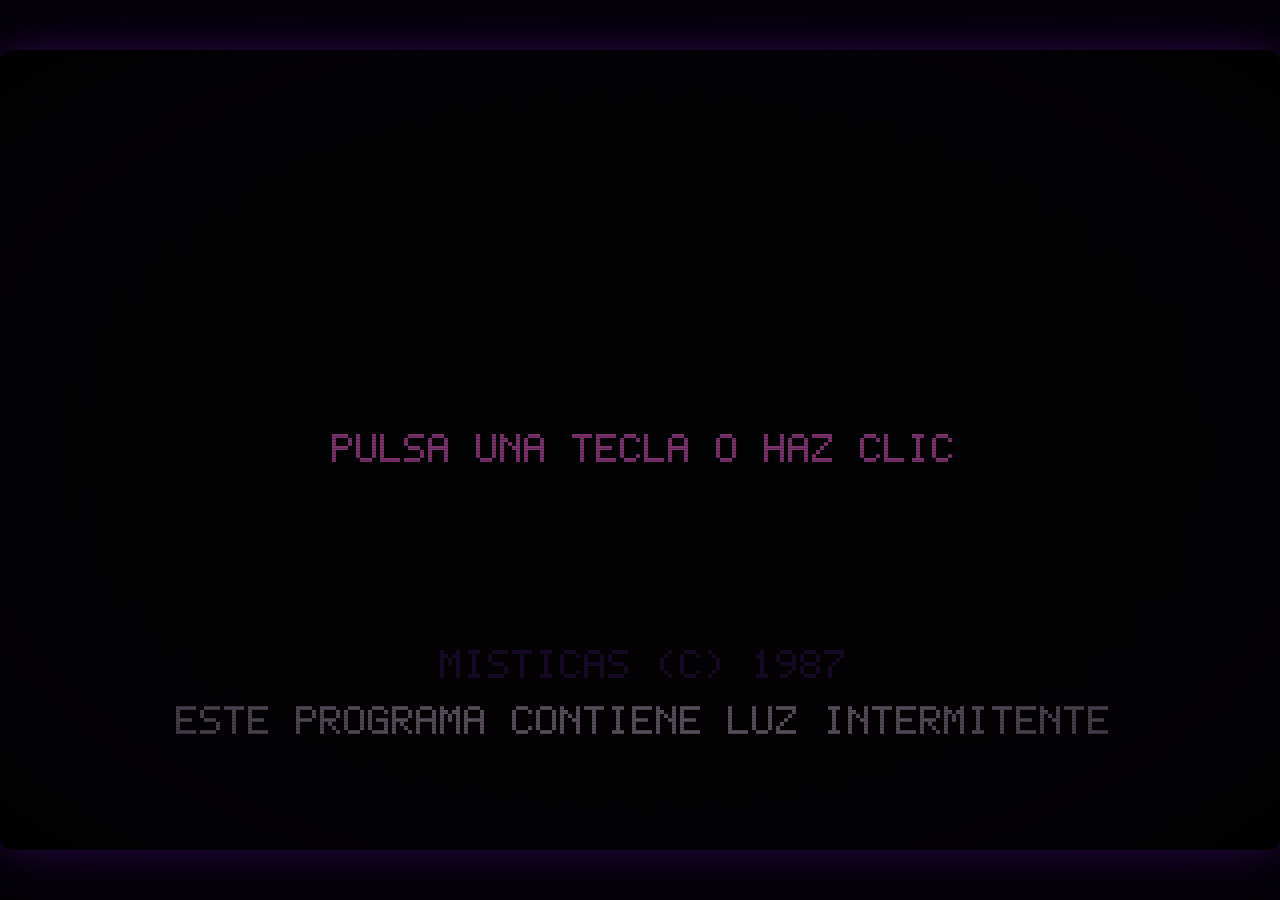
==== index.html @ 707b3e9a "MISTICAS (1987) - Fase 1: EL INICIO Fan game retro jugable (8-bit, isometrico, terror psicologico) b" ====
<!DOCTYPE html>
<!--
  ============================================================
   M I S T I C A S   —  (C) 1987 — "El juego maldito"
   Fase 1: EL INICIO
   Ficción sonora original: "Místicas" de Manuel Bartual
   y Carmen Pacheco. Fan game no oficial y sin ánimo de lucro.
   100% autocontenido: sin dependencias, sin build, sin CDN.
   Listo para GitHub Pages.
  ============================================================
-->
<html lang="es">
<head>
  <meta charset="UTF-8">
  <meta name="viewport" content="width=device-width, initial-scale=1.0, maximum-scale=1.0, user-scalable=no">
  <meta name="theme-color" content="#000000">
  <title>MÍSTICAS (1987) — El juego maldito</title>
  <meta name="description" content="Versión jugable retro de Místicas, la ficción sonora de Manuel Bartual y Carmen Pacheco. Un título de culto de 1987 que nunca debió existir.">
  <link rel="stylesheet" href="css/style.css">
</head>
<body>
  <div id="crt" role="img" aria-label="MÍSTICAS, juego de terror retro de 1987">
    <canvas id="game" width="320" height="200"></canvas>
    <div id="roll"></div>
    <div id="scan"></div>
    <div id="grille"></div>
    <div id="vig"></div>
    <div id="flick"></div>
  </div>

  <!-- Controles táctiles (solo se muestran en pantallas táctiles) -->
  <div id="touch" aria-hidden="true">
    <div class="tbtn" data-k="up"    id="t-up"    style="left:46px;  bottom:96px;">▲</div>
    <div class="tbtn" data-k="left"  id="t-left"  style="left:4px;   bottom:54px;">◀</div>
    <div class="tbtn" data-k="right" id="t-right" style="left:88px;  bottom:54px;">▶</div>
    <div class="tbtn" data-k="down"  id="t-down"  style="left:46px;  bottom:12px;">▼</div>
    <div class="tbtn" data-k="fire"  id="t-fire"  style="right:14px; bottom:38px; width:56px; height:56px;">●</div>
  </div>

  <!-- Orden de carga: núcleo primero, escenas al final -->
  <script src="js/config.js"></script>
  <script src="js/font.js"></script>
  <script src="js/input.js"></script>
  <script src="js/audio.js"></script>
  <script src="js/sprites.js"></script>
  <script src="js/iso.js"></script>
  <script src="js/fx.js"></script>
  <script src="js/ui.js"></script>
  <script src="js/entities.js"></script>
  <script src="js/world.js"></script>
  <script src="js/scenes/boot.js"></script>
  <script src="js/scenes/title.js"></script>
  <script src="js/scenes/tree.js"></script>
  <script src="js/scenes/cemetery.js"></script>
  <script src="js/scenes/conventext.js"></script>
  <script src="js/scenes/convent.js"></script>
  <script src="js/main.js"></script>
</body>
</html>
---- css/style.css ----
/* ============================================================
   MÍSTICAS — (C) 1987 — Hoja de estilos del "monitor CRT"
   Simulación de tubo: scanlines, rejilla, viñeta, parpadeo,
   barra de refresco y bisel fosforescente morado.
   ============================================================ */
* { margin: 0; padding: 0; box-sizing: border-box; }

html, body {
  height: 100%;
  background: #000;
  overflow: hidden;
  -webkit-user-select: none;
  user-select: none;
  touch-action: none;
}

body {
  display: flex;
  align-items: center;
  justify-content: center;
  background: #030005;
}

/* ---- Tubo CRT ---- */
#crt {
  position: relative;
  background: #000;
  overflow: hidden;
  border-radius: 14px;
  box-shadow:
    0 0 34px rgba(93, 31, 158, .30),
    0 0 90px rgba(40, 8, 74, .55),
    0 0 160px rgba(0, 0, 0, .95),
    inset 0 0 48px rgba(21, 10, 32, .85);
}

canvas#game {
  display: block;
  background: #000;
  image-rendering: pixelated;
  image-rendering: crisp-edges;
}

/* ---- Capas del monitor ---- */
#scan {
  position: absolute; inset: 0; z-index: 3; pointer-events: none;
  background: repeating-linear-gradient(
    to bottom,
    rgba(0, 0, 0, 0) 0px,
    rgba(0, 0, 0, 0) 2px,
    rgba(0, 0, 0, .24) 2px,
    rgba(0, 0, 0, .24) 3px
  );
}

#grille {
  position: absolute; inset: 0; z-index: 4; pointer-events: none; opacity: .55;
  background: repeating-linear-gradient(
    to right,
    rgba(255, 46, 94, .035) 0px,
    rgba(244, 98, 210, .02) 1px,
    rgba(142, 74, 216, .035) 2px,
    rgba(142, 74, 216, .035) 3px
  );
}

#vig {
  position: absolute; inset: 0; z-index: 5; pointer-events: none;
  background: radial-gradient(ellipse at center,
    rgba(0, 0, 0, 0) 52%,
    rgba(5, 0, 10, .34) 78%,
    rgba(0, 0, 0, .62) 100%);
}

/* Barra de refresco vertical que desciende lentamente */
#roll {
  position: absolute; left: 0; right: 0; height: 16%; z-index: 4;
  pointer-events: none;
  background: linear-gradient(to bottom,
    rgba(185, 140, 255, 0) 0%,
    rgba(185, 140, 255, .05) 50%,
    rgba(185, 140, 255, 0) 100%);
  animation: roll 9.5s linear infinite;
}
@keyframes roll { from { top: -22%; } to { top: 112%; } }

/* Parpadeo sutil del fósforo */
#flick {
  position: absolute; inset: 0; z-index: 6; pointer-events: none;
  background: #fff; opacity: 0;
  animation: flick 7.3s infinite steps(1);
}
@keyframes flick {
  0%, 100% { opacity: 0; }
  6%  { opacity: .015; } 7%  { opacity: 0; }
  23% { opacity: .028; } 24% { opacity: 0; }
  41% { opacity: .012; } 42% { opacity: 0; }
  63% { opacity: .03;  } 64% { opacity: 0; }
  81% { opacity: .018; } 82% { opacity: 0; }
  93% { opacity: .024; } 94% { opacity: 0; }
}

/* ---- Controles táctiles ---- */
#touch {
  position: fixed; inset: 0; z-index: 10;
  display: none; pointer-events: none;
}
body.touch #touch { display: block; }

.tbtn {
  position: absolute; width: 42px; height: 42px;
  display: flex; align-items: center; justify-content: center;
  border: 1px solid #5d1f9e;
  border-radius: 8px;
  background: rgba(40, 10, 70, .45);
  color: #c42fa6;
  font-family: monospace;
  font-size: 15px;
  pointer-events: auto;
  touch-action: none;
  text-shadow: 0 0 6px rgba(244, 98, 210, .8);
}
.tbtn:active {
  background: rgba(93, 31, 158, .55);
  color: #f462d2;
}

/* Aviso para pantallas muy estrechas: conserva proporción 16:10 */
@media (max-width: 359px), (max-height: 229px) {
  #crt { border-radius: 6px; }
}
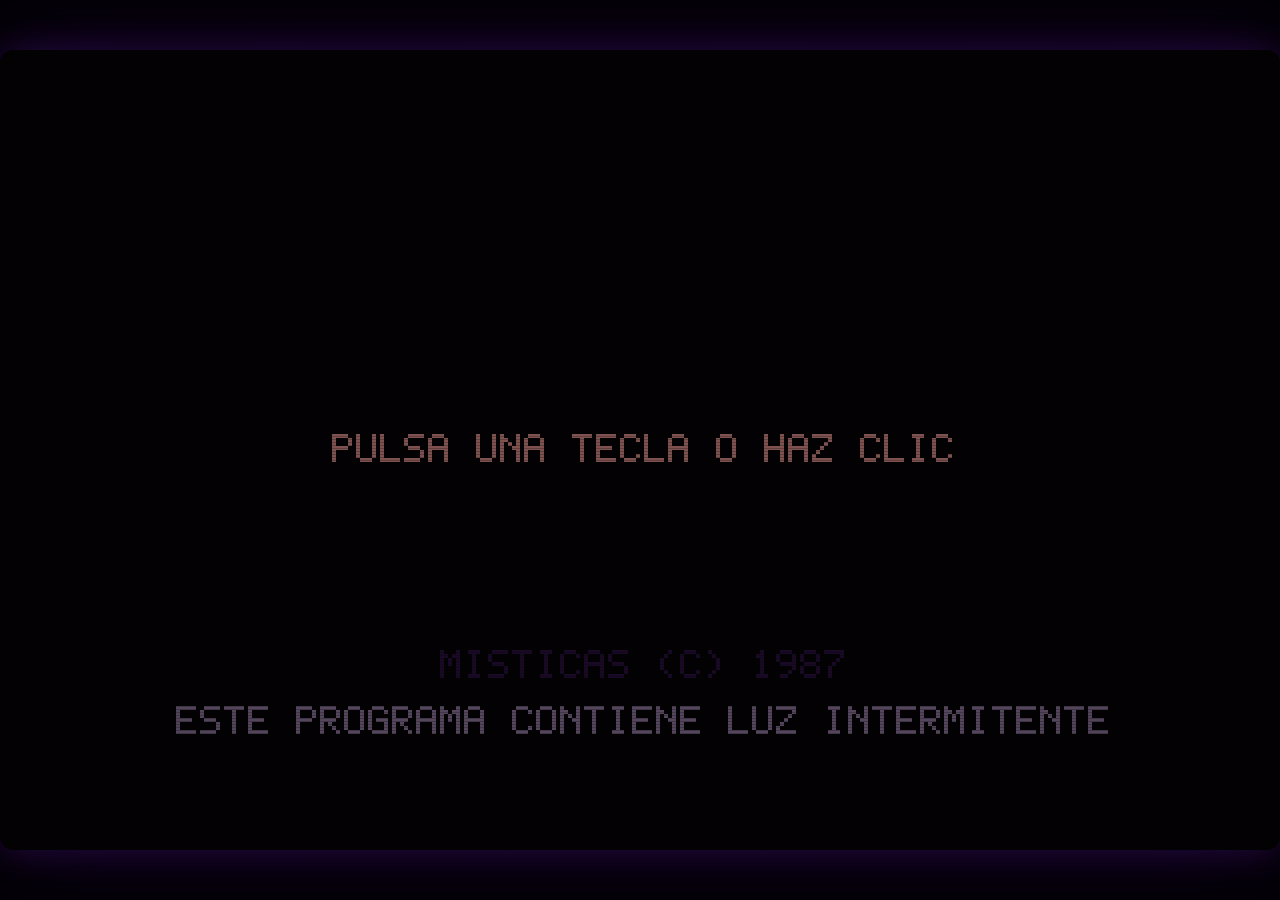
==== commit 531909d9: "Fidelidad visual al canon (capturas reales de la audioserie) + controles moviles completos Paleta y " ====
--- a/index.html
+++ b/index.html
@@ -28,13 +28,17 @@
     <div id="flick"></div>
   </div>
 
-  <!-- Controles táctiles (solo se muestran en pantallas táctiles) -->
-  <div id="touch" aria-hidden="true">
-    <div class="tbtn" data-k="up"    id="t-up"    style="left:46px;  bottom:96px;">▲</div>
-    <div class="tbtn" data-k="left"  id="t-left"  style="left:4px;   bottom:54px;">◀</div>
-    <div class="tbtn" data-k="right" id="t-right" style="left:88px;  bottom:54px;">▶</div>
-    <div class="tbtn" data-k="down"  id="t-down"  style="left:46px;  bottom:12px;">▼</div>
-    <div class="tbtn" data-k="fire"  id="t-fire"  style="right:14px; bottom:38px; width:56px; height:56px;">●</div>
+  <!-- Controles táctiles (visibles en pantallas táctiles y tras el primer toque) -->
+  <div id="touch">
+    <!-- Botones de sistema: pausa y audio, siempre accesibles -->
+    <div class="tbtn tsys" data-k="pause" id="t-pause" role="button" aria-label="Pausa" style="right:14px; top:10px;">II</div>
+    <div class="tbtn tsys" data-k="mute"  id="t-audio" role="button" aria-label="Silenciar audio" style="right:66px; top:10px;">&#9834;</div>
+    <!-- Cruceta de movimiento y acción -->
+    <div class="tbtn" data-k="up"    id="t-up"    aria-label="Arriba"    style="left:46px;  bottom:96px;">&#9650;</div>
+    <div class="tbtn" data-k="left"  id="t-left"  aria-label="Izquierda" style="left:4px;   bottom:54px;">&#9664;</div>
+    <div class="tbtn" data-k="right" id="t-right" aria-label="Derecha"   style="left:88px;  bottom:54px;">&#9654;</div>
+    <div class="tbtn" data-k="down"  id="t-down"  aria-label="Abajo"     style="left:46px;  bottom:12px;">&#9660;</div>
+    <div class="tbtn" data-k="fire"  id="t-fire"  aria-label="Acción"    style="right:14px; bottom:38px; width:56px; height:56px;">&#9679;</div>
   </div>
 
   <!-- Orden de carga: núcleo primero, escenas al final -->
--- a/css/style.css
+++ b/css/style.css
@@ -67,9 +67,9 @@
 #vig {
   position: absolute; inset: 0; z-index: 5; pointer-events: none;
   background: radial-gradient(ellipse at center,
-    rgba(0, 0, 0, 0) 52%,
-    rgba(5, 0, 10, .34) 78%,
-    rgba(0, 0, 0, .62) 100%);
+    rgba(0, 0, 0, 0) 62%,
+    rgba(5, 0, 10, .10) 84%,
+    rgba(0, 0, 0, .26) 100%);
 }
 
 /* Barra de refresco vertical que desciende lentamente */
@@ -100,29 +100,50 @@
   93% { opacity: .024; } 94% { opacity: 0; }
 }
 
-/* ---- Controles táctiles ---- */
+/* ---- Controles táctiles ----
+   Se muestran: en dispositivos táctiles (pointer: coarse),
+   tras el primer toque, o cuando el juego está en pausa. */
 #touch {
   position: fixed; inset: 0; z-index: 10;
   display: none; pointer-events: none;
 }
 body.touch #touch { display: block; }
+@media (pointer: coarse) {
+  #touch { display: block; }
+}
 
 .tbtn {
   position: absolute; width: 42px; height: 42px;
   display: flex; align-items: center; justify-content: center;
-  border: 1px solid #5d1f9e;
+  border: 1px solid #7a1fd0;
   border-radius: 8px;
-  background: rgba(40, 10, 70, .45);
-  color: #c42fa6;
+  background: rgba(46, 18, 72, .55);
+  color: #ffa8a0;
   font-family: monospace;
   font-size: 15px;
   pointer-events: auto;
   touch-action: none;
-  text-shadow: 0 0 6px rgba(244, 98, 210, .8);
+  -webkit-tap-highlight-color: transparent;
+  text-shadow: 0 0 6px rgba(255, 74, 42, .65);
 }
-.tbtn:active {
-  background: rgba(93, 31, 158, .55);
-  color: #f462d2;
+.tbtn:active, .tbtn.held {
+  background: rgba(122, 31, 208, .55);
+  color: #fff3ea;
+}
+
+/* Botones de sistema: PAUSA y AUDIO (siempre visibles, arriba) */
+.tbtn.tsys {
+  width: 44px; height: 40px;
+  font-size: 17px; font-weight: bold;
+  letter-spacing: 1px;
+  border-color: #e8281e;
+  background: rgba(23, 11, 38, .72);
+  color: #ffa8a0;
+  text-shadow: 0 0 7px rgba(232, 40, 30, .8);
+}
+.tbtn.tsys:active, .tbtn.tsys.held {
+  background: rgba(232, 40, 30, .45);
+  color: #fff3ea;
 }
 
 /* Aviso para pantallas muy estrechas: conserva proporción 16:10 */
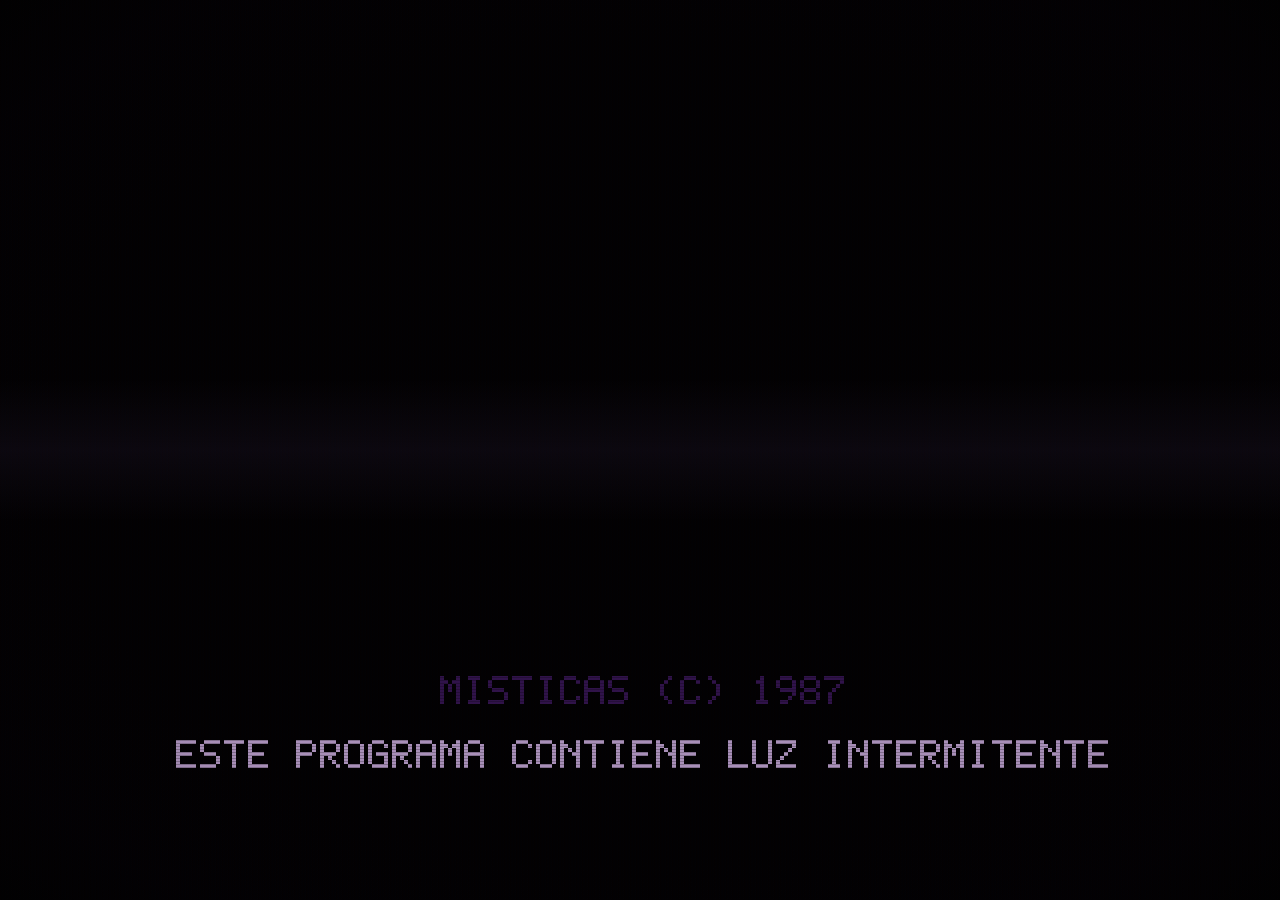
==== commit bfef98c9: "Pantalla completa real + canon narrativo corregido - El lienzo ocupa el 100% de la pantalla (sin caj" ====
--- a/index.html
+++ b/index.html
@@ -12,7 +12,7 @@
 <html lang="es">
 <head>
   <meta charset="UTF-8">
-  <meta name="viewport" content="width=device-width, initial-scale=1.0, maximum-scale=1.0, user-scalable=no">
+  <meta name="viewport" content="width=device-width, initial-scale=1.0, maximum-scale=1.0, user-scalable=no, viewport-fit=cover">
   <meta name="theme-color" content="#000000">
   <title>MÍSTICAS (1987) — El juego maldito</title>
   <meta name="description" content="Versión jugable retro de Místicas, la ficción sonora de Manuel Bartual y Carmen Pacheco. Un título de culto de 1987 que nunca debió existir.">
@@ -28,17 +28,18 @@
     <div id="flick"></div>
   </div>
 
-  <!-- Controles táctiles (visibles en pantallas táctiles y tras el primer toque) -->
+  <!-- Controles táctiles (visibles en pantallas táctiles y tras el primer toque):
+       anclados a los bordes, con márgenes seguros, sin estorbar la vista -->
   <div id="touch">
     <!-- Botones de sistema: pausa y audio, siempre accesibles -->
-    <div class="tbtn tsys" data-k="pause" id="t-pause" role="button" aria-label="Pausa" style="right:14px; top:10px;">II</div>
-    <div class="tbtn tsys" data-k="mute"  id="t-audio" role="button" aria-label="Silenciar audio" style="right:66px; top:10px;">&#9834;</div>
+    <div class="tbtn tsys" data-k="pause" id="t-pause" role="button" aria-label="Pausa">II</div>
+    <div class="tbtn tsys" data-k="mute"  id="t-audio" role="button" aria-label="Silenciar audio">&#9834;</div>
     <!-- Cruceta de movimiento y acción -->
-    <div class="tbtn" data-k="up"    id="t-up"    aria-label="Arriba"    style="left:46px;  bottom:96px;">&#9650;</div>
-    <div class="tbtn" data-k="left"  id="t-left"  aria-label="Izquierda" style="left:4px;   bottom:54px;">&#9664;</div>
-    <div class="tbtn" data-k="right" id="t-right" aria-label="Derecha"   style="left:88px;  bottom:54px;">&#9654;</div>
-    <div class="tbtn" data-k="down"  id="t-down"  aria-label="Abajo"     style="left:46px;  bottom:12px;">&#9660;</div>
-    <div class="tbtn" data-k="fire"  id="t-fire"  aria-label="Acción"    style="right:14px; bottom:38px; width:56px; height:56px;">&#9679;</div>
+    <div class="tbtn" data-k="up"    id="t-up"    aria-label="Arriba">&#9650;</div>
+    <div class="tbtn" data-k="left"  id="t-left"  aria-label="Izquierda">&#9664;</div>
+    <div class="tbtn" data-k="right" id="t-right" aria-label="Derecha">&#9654;</div>
+    <div class="tbtn" data-k="down"  id="t-down"  aria-label="Abajo">&#9660;</div>
+    <div class="tbtn" data-k="fire"  id="t-fire"  aria-label="Acción">&#9679;</div>
   </div>
 
   <!-- Orden de carga: núcleo primero, escenas al final -->
--- a/css/style.css
+++ b/css/style.css
@@ -1,7 +1,8 @@
 /* ============================================================
    MÍSTICAS — (C) 1987 — Hoja de estilos del "monitor CRT"
-   Simulación de tubo: scanlines, rejilla, viñeta, parpadeo,
-   barra de refresco y bisel fosforescente morado.
+   PANTALLA COMPLETA REAL: el tubo ocupa el 100% de la ventana
+   (sin cajita, sin marco) y solo se le suman las capas del
+   fósforo: scanlines, rejilla, viñeta, refresco y parpadeo.
    ============================================================ */
 * { margin: 0; padding: 0; box-sizing: border-box; }
 
@@ -12,26 +13,23 @@
   -webkit-user-select: none;
   user-select: none;
   touch-action: none;
+  overscroll-behavior: none;
 }
 
 body {
+  background: #000;
+}
+
+/* ---- Tubo CRT a sangre completa ---- */
+#crt {
+  position: fixed;
+  inset: 0;
   display: flex;
   align-items: center;
   justify-content: center;
-  background: #030005;
-}
-
-/* ---- Tubo CRT ---- */
-#crt {
-  position: relative;
   background: #000;
   overflow: hidden;
-  border-radius: 14px;
-  box-shadow:
-    0 0 34px rgba(93, 31, 158, .30),
-    0 0 90px rgba(40, 8, 74, .55),
-    0 0 160px rgba(0, 0, 0, .95),
-    inset 0 0 48px rgba(21, 10, 32, .85);
+  border-radius: 0;
 }
 
 canvas#game {
@@ -41,7 +39,7 @@
   image-rendering: crisp-edges;
 }
 
-/* ---- Capas del monitor ---- */
+/* ---- Capas del monitor (cubren toda la pantalla) ---- */
 #scan {
   position: absolute; inset: 0; z-index: 3; pointer-events: none;
   background: repeating-linear-gradient(
@@ -54,22 +52,22 @@
 }
 
 #grille {
-  position: absolute; inset: 0; z-index: 4; pointer-events: none; opacity: .55;
+  position: absolute; inset: 0; z-index: 4; pointer-events: none; opacity: .5;
   background: repeating-linear-gradient(
     to right,
-    rgba(255, 46, 94, .035) 0px,
-    rgba(244, 98, 210, .02) 1px,
-    rgba(142, 74, 216, .035) 2px,
-    rgba(142, 74, 216, .035) 3px
+    rgba(255, 46, 94, .03) 0px,
+    rgba(244, 98, 210, .018) 1px,
+    rgba(142, 74, 216, .03) 2px,
+    rgba(142, 74, 216, .03) 3px
   );
 }
 
 #vig {
   position: absolute; inset: 0; z-index: 5; pointer-events: none;
   background: radial-gradient(ellipse at center,
-    rgba(0, 0, 0, 0) 62%,
-    rgba(5, 0, 10, .10) 84%,
-    rgba(0, 0, 0, .26) 100%);
+    rgba(0, 0, 0, 0) 64%,
+    rgba(5, 0, 10, .12) 86%,
+    rgba(0, 0, 0, .34) 100%);
 }
 
 /* Barra de refresco vertical que desciende lentamente */
@@ -101,6 +99,9 @@
 }
 
 /* ---- Controles táctiles ----
+   Anclados a los bordes de la pantalla (con márgenes seguros
+   para móviles con muesca), limpios y translúcidos para no
+   tapar el juego a pantalla completa.
    Se muestran: en dispositivos táctiles (pointer: coarse),
    tras el primer toque, o cuando el juego está en pausa. */
 #touch {
@@ -113,31 +114,33 @@
 }
 
 .tbtn {
-  position: absolute; width: 42px; height: 42px;
+  position: absolute; width: 44px; height: 44px;
   display: flex; align-items: center; justify-content: center;
   border: 1px solid #7a1fd0;
-  border-radius: 8px;
-  background: rgba(46, 18, 72, .55);
+  border-radius: 10px;
+  background: rgba(46, 18, 72, .45);
   color: #ffa8a0;
   font-family: monospace;
-  font-size: 15px;
+  font-size: 16px;
   pointer-events: auto;
   touch-action: none;
   -webkit-tap-highlight-color: transparent;
   text-shadow: 0 0 6px rgba(255, 74, 42, .65);
+  backdrop-filter: blur(1px);
 }
 .tbtn:active, .tbtn.held {
   background: rgba(122, 31, 208, .55);
   color: #fff3ea;
 }
 
-/* Botones de sistema: PAUSA y AUDIO (siempre visibles, arriba) */
+/* Botones de sistema: PAUSA y AUDIO, esquina superior derecha,
+   siempre accesibles y sin estorbar la vista */
 .tbtn.tsys {
-  width: 44px; height: 40px;
+  width: 46px; height: 40px;
   font-size: 17px; font-weight: bold;
   letter-spacing: 1px;
   border-color: #e8281e;
-  background: rgba(23, 11, 38, .72);
+  background: rgba(23, 11, 38, .66);
   color: #ffa8a0;
   text-shadow: 0 0 7px rgba(232, 40, 30, .8);
 }
@@ -145,8 +148,63 @@
   background: rgba(232, 40, 30, .45);
   color: #fff3ea;
 }
-
-/* Aviso para pantallas muy estrechas: conserva proporción 16:10 */
-@media (max-width: 359px), (max-height: 229px) {
-  #crt { border-radius: 6px; }
-}
+/* audio silenciado: el botón se apaga y se tacha */
+.tbtn.tsys.muted {
+  color: #5a4470;
+  text-shadow: none;
+  border-color: #5a15a0;
+  background: rgba(10, 4, 18, .66);
+}
+.tbtn.tsys.muted::after {
+  content: '';
+  position: absolute;
+  left: 8px; right: 8px; top: 50%;
+  height: 2px; margin-top: -1px;
+  background: #e8281e;
+  transform: rotate(-24deg);
+}
+
+/* Posiciones con márgenes seguros (móviles con notch) */
+#t-pause {
+  top: calc(8px + env(safe-area-inset-top, 0px));
+  right: calc(10px + env(safe-area-inset-right, 0px));
+}
+#t-audio {
+  top: calc(8px + env(safe-area-inset-top, 0px));
+  right: calc(62px + env(safe-area-inset-right, 0px));
+}
+
+/* Cruceta inferior izquierda */
+#t-up {
+  left: calc(48px + env(safe-area-inset-left, 0px));
+  bottom: calc(98px + env(safe-area-inset-bottom, 0px));
+}
+#t-left {
+  left: calc(6px + env(safe-area-inset-left, 0px));
+  bottom: calc(56px + env(safe-area-inset-bottom, 0px));
+}
+#t-right {
+  left: calc(90px + env(safe-area-inset-left, 0px));
+  bottom: calc(56px + env(safe-area-inset-bottom, 0px));
+}
+#t-down {
+  left: calc(48px + env(safe-area-inset-left, 0px));
+  bottom: calc(14px + env(safe-area-inset-bottom, 0px));
+}
+
+/* Botón de acción inferior derecha */
+#t-fire {
+  right: calc(16px + env(safe-area-inset-right, 0px));
+  bottom: calc(44px + env(safe-area-inset-bottom, 0px));
+  width: 58px; height: 58px;
+  font-size: 20px;
+}
+
+/* Botones algo mayores en pantallas pequeñas */
+@media (max-width: 420px) {
+  .tbtn { width: 48px; height: 48px; }
+  #t-left { left: calc(6px + env(safe-area-inset-left, 0px)); }
+  #t-right { left: calc(96px + env(safe-area-inset-left, 0px)); }
+  #t-up { left: calc(51px + env(safe-area-inset-left, 0px)); }
+  #t-down { left: calc(51px + env(safe-area-inset-left, 0px)); }
+}
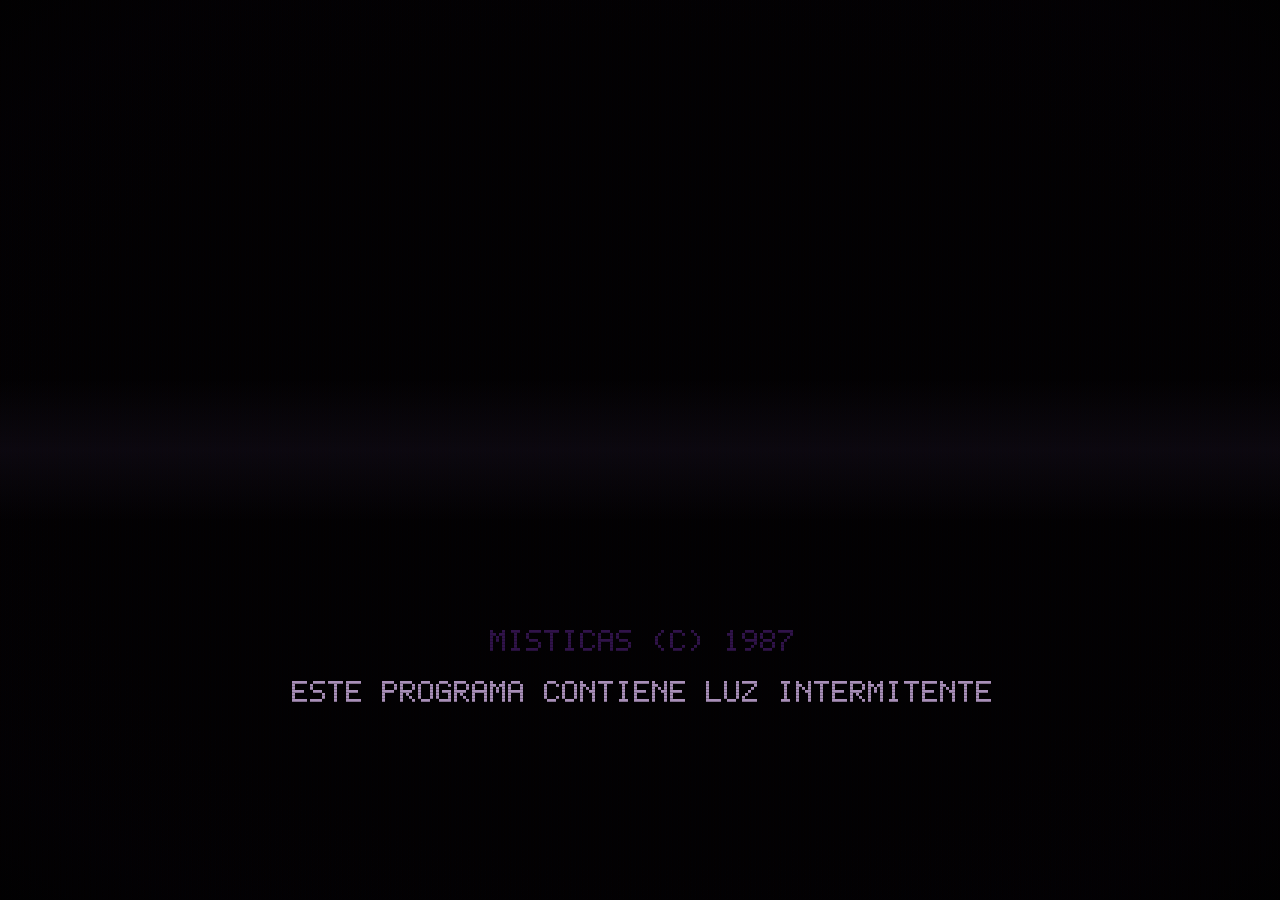
==== commit e271742b: "Letterbox 4:3 con lienzo fijo 320x240 + convento isometrico canonico - Viewport: lienzo logico FIJO " ====
--- a/index.html
+++ b/index.html
@@ -20,7 +20,7 @@
 </head>
 <body>
   <div id="crt" role="img" aria-label="MÍSTICAS, juego de terror retro de 1987">
-    <canvas id="game" width="320" height="200"></canvas>
+    <canvas id="game" width="320" height="240"></canvas>
     <div id="roll"></div>
     <div id="scan"></div>
     <div id="grille"></div>
@@ -28,8 +28,9 @@
     <div id="flick"></div>
   </div>
 
-  <!-- Controles táctiles (visibles en pantallas táctiles y tras el primer toque):
-       anclados a los bordes, con márgenes seguros, sin estorbar la vista -->
+  <!-- Controles táctiles: viven en las bandas negras del letterbox
+       (PAUSA y AUDIO arriba; cruceta y FUEGO abajo), nunca sobre el
+       tubo ni sobre el HUD. main.js los recoloca al redimensionar. -->
   <div id="touch">
     <!-- Botones de sistema: pausa y audio, siempre accesibles -->
     <div class="tbtn tsys" data-k="pause" id="t-pause" role="button" aria-label="Pausa">II</div>
--- a/css/style.css
+++ b/css/style.css
@@ -1,10 +1,20 @@
 /* ============================================================
    MÍSTICAS — (C) 1987 — Hoja de estilos del "monitor CRT"
-   PANTALLA COMPLETA REAL: el tubo ocupa el 100% de la ventana
-   (sin cajita, sin marco) y solo se le suman las capas del
-   fósforo: scanlines, rejilla, viñeta, refresco y parpadeo.
-   ============================================================ */
+   LETTERBOX 4:3: el juego vive en un lienzo lógico fijo de
+   320x240 que main.js escala con fit-contain (barras negras
+   donde haga falta). El tubo NUNCA se estira ni se recorta:
+   el HUD queda siempre dentro del marco visible. Encima solo
+   se suman las capas del fósforo: scanlines, rejilla, viñeta,
+   refresco y parpadeo. Los controles táctiles viven en las
+   bandas negras, fuera del tubo. */
 * { margin: 0; padding: 0; box-sizing: border-box; }
+
+:root {
+  --sat: env(safe-area-inset-top, 0px);
+  --sar: env(safe-area-inset-right, 0px);
+  --sab: env(safe-area-inset-bottom, 0px);
+  --sal: env(safe-area-inset-left, 0px);
+}
 
 html, body {
   height: 100%;
@@ -20,7 +30,8 @@
   background: #000;
 }
 
-/* ---- Tubo CRT a sangre completa ---- */
+/* ---- Tubo CRT: el lienzo lo posiciona main.js (letterbox 4:3).
+       Este centrado flex es el respaldo si el JS no corre. ---- */
 #crt {
   position: fixed;
   inset: 0;
@@ -99,9 +110,11 @@
 }
 
 /* ---- Controles táctiles ----
-   Anclados a los bordes de la pantalla (con márgenes seguros
-   para móviles con muesca), limpios y translúcidos para no
-   tapar el juego a pantalla completa.
+   Viven en las BANDAS NEGRAS del letterbox, FUERA del tubo:
+   PAUSA y AUDIO arriba; cruceta abajo-izquierda y FUEGO abajo-
+   derecha. main.js recalcula las posiciones en px tras cada
+   redimensionado (reservando sitio para que jamás pisen el
+   HUD); estas reglas son el respaldo si el JS no corre.
    Se muestran: en dispositivos táctiles (pointer: coarse),
    tras el primer toque, o cuando el juego está en pausa. */
 #touch {
@@ -133,7 +146,7 @@
   color: #fff3ea;
 }
 
-/* Botones de sistema: PAUSA y AUDIO, esquina superior derecha,
+/* Botones de sistema: PAUSA y AUDIO en la banda superior,
    siempre accesibles y sin estorbar la vista */
 .tbtn.tsys {
   width: 46px; height: 40px;
@@ -164,38 +177,32 @@
   transform: rotate(-24deg);
 }
 
-/* Posiciones con márgenes seguros (móviles con notch) */
+/* Posiciones de respaldo (main.js las recalcula con las
+   bandas reservadas y los márgenes seguros de muesca) */
 #t-pause {
-  top: calc(8px + env(safe-area-inset-top, 0px));
-  right: calc(10px + env(safe-area-inset-right, 0px));
+  top: 6px; right: 10px;
 }
 #t-audio {
-  top: calc(8px + env(safe-area-inset-top, 0px));
-  right: calc(62px + env(safe-area-inset-right, 0px));
-}
-
-/* Cruceta inferior izquierda */
+  top: 6px; right: 64px;
+}
+
+/* Cruceta: banda inferior izquierda (arriba = hueco central) */
+#t-left {
+  left: 6px; bottom: 8px;
+}
+#t-right {
+  left: 100px; bottom: 8px;
+}
 #t-up {
-  left: calc(48px + env(safe-area-inset-left, 0px));
-  bottom: calc(98px + env(safe-area-inset-bottom, 0px));
-}
-#t-left {
-  left: calc(6px + env(safe-area-inset-left, 0px));
-  bottom: calc(56px + env(safe-area-inset-bottom, 0px));
-}
-#t-right {
-  left: calc(90px + env(safe-area-inset-left, 0px));
-  bottom: calc(56px + env(safe-area-inset-bottom, 0px));
+  left: 53px; bottom: 55px;
 }
 #t-down {
-  left: calc(48px + env(safe-area-inset-left, 0px));
-  bottom: calc(14px + env(safe-area-inset-bottom, 0px));
-}
-
-/* Botón de acción inferior derecha */
+  left: 53px; bottom: 8px;
+}
+
+/* Botón de acción: banda inferior derecha */
 #t-fire {
-  right: calc(16px + env(safe-area-inset-right, 0px));
-  bottom: calc(44px + env(safe-area-inset-bottom, 0px));
+  right: 14px; bottom: 6px;
   width: 58px; height: 58px;
   font-size: 20px;
 }
@@ -203,8 +210,7 @@
 /* Botones algo mayores en pantallas pequeñas */
 @media (max-width: 420px) {
   .tbtn { width: 48px; height: 48px; }
-  #t-left { left: calc(6px + env(safe-area-inset-left, 0px)); }
-  #t-right { left: calc(96px + env(safe-area-inset-left, 0px)); }
-  #t-up { left: calc(51px + env(safe-area-inset-left, 0px)); }
-  #t-down { left: calc(51px + env(safe-area-inset-left, 0px)); }
-}
+  #t-right { left: 108px; }
+  #t-up { left: 57px; bottom: 59px; }
+  #t-down { left: 57px; }
+}
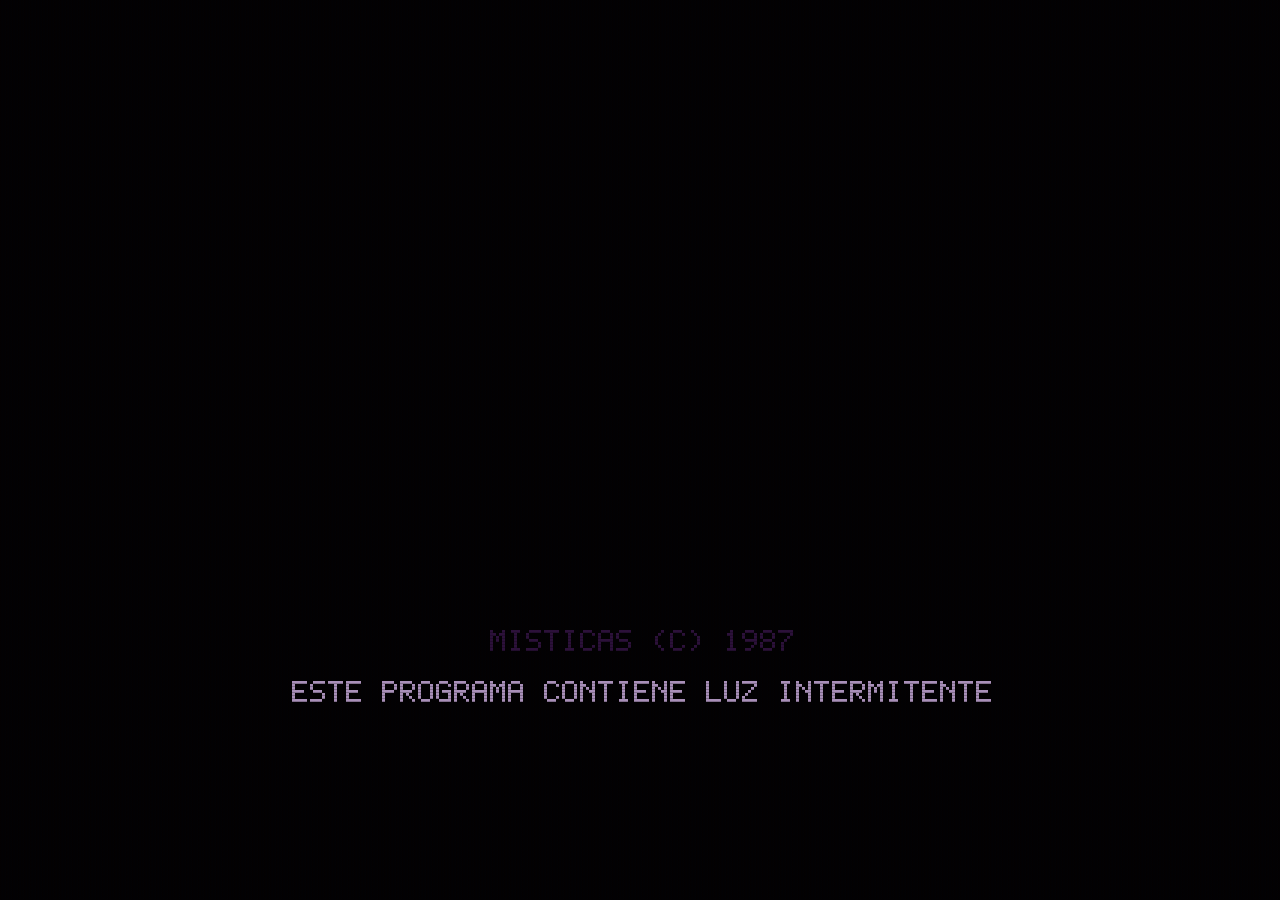
==== commit 2ee31441: "Correccion grafica radical: canon Famicom/NES autentico (cero degradados) - ELIMINADO todo efecto mo" ====
--- a/index.html
+++ b/index.html
@@ -21,26 +21,29 @@
 <body>
   <div id="crt" role="img" aria-label="MÍSTICAS, juego de terror retro de 1987">
     <canvas id="game" width="320" height="240"></canvas>
-    <div id="roll"></div>
     <div id="scan"></div>
     <div id="grille"></div>
-    <div id="vig"></div>
-    <div id="flick"></div>
   </div>
 
-  <!-- Controles táctiles: viven en las bandas negras del letterbox
-       (PAUSA y AUDIO arriba; cruceta y FUEGO abajo), nunca sobre el
-       tubo ni sobre el HUD. main.js los recoloca al redimensionar. -->
+  <!-- Controles táctiles: viven en el negro del letterbox, nunca
+       sobre el tubo ni sobre el HUD. Arriba PAUSA y AUDIO; abajo,
+       a la izquierda el JOYSTICK FLOTANTE analógico (sustituye a la
+       cruceta) y a la derecha FUEGO. main.js los recoloca tras cada
+       redimensionado midiendo el tubo real. -->
   <div id="touch">
     <!-- Botones de sistema: pausa y audio, siempre accesibles -->
     <div class="tbtn tsys" data-k="pause" id="t-pause" role="button" aria-label="Pausa">II</div>
     <div class="tbtn tsys" data-k="mute"  id="t-audio" role="button" aria-label="Silenciar audio">&#9834;</div>
-    <!-- Cruceta de movimiento y acción -->
-    <div class="tbtn" data-k="up"    id="t-up"    aria-label="Arriba">&#9650;</div>
-    <div class="tbtn" data-k="left"  id="t-left"  aria-label="Izquierda">&#9664;</div>
-    <div class="tbtn" data-k="right" id="t-right" aria-label="Derecha">&#9654;</div>
-    <div class="tbtn" data-k="down"  id="t-down"  aria-label="Abajo">&#9660;</div>
-    <div class="tbtn" data-k="fire"  id="t-fire"  aria-label="Acción">&#9679;</div>
+    <!-- Joystick táctil flotante: bola translúcida que se arrastra.
+         input.js convierte el vector del dedo a la rejilla isométrica. -->
+    <div id="joy" role="button" aria-label="Joystick de movimiento">
+      <div id="joy-knob"></div>
+    </div>
+    <!-- Botón de acción -->
+    <div class="tbtn" data-k="fire" id="t-fire" role="button" aria-label="Acción">&#9679;</div>
+    <!-- Firma de la etiqueta de la cinta: ancla estética del borde
+         inferior, como la carátula del audio-novel -->
+    <div id="sig">MISTICAS &middot; (C) 1987 &middot; CINTA 1 &middot; CARA A</div>
   </div>
 
   <!-- Orden de carga: núcleo primero, escenas al final -->
--- a/css/style.css
+++ b/css/style.css
@@ -73,48 +73,18 @@
   );
 }
 
-#vig {
-  position: absolute; inset: 0; z-index: 5; pointer-events: none;
-  background: radial-gradient(ellipse at center,
-    rgba(0, 0, 0, 0) 64%,
-    rgba(5, 0, 10, .12) 86%,
-    rgba(0, 0, 0, .34) 100%);
-}
-
-/* Barra de refresco vertical que desciende lentamente */
-#roll {
-  position: absolute; left: 0; right: 0; height: 16%; z-index: 4;
-  pointer-events: none;
-  background: linear-gradient(to bottom,
-    rgba(185, 140, 255, 0) 0%,
-    rgba(185, 140, 255, .05) 50%,
-    rgba(185, 140, 255, 0) 100%);
-  animation: roll 9.5s linear infinite;
-}
-@keyframes roll { from { top: -22%; } to { top: 112%; } }
-
-/* Parpadeo sutil del fósforo */
-#flick {
-  position: absolute; inset: 0; z-index: 6; pointer-events: none;
-  background: #fff; opacity: 0;
-  animation: flick 7.3s infinite steps(1);
-}
-@keyframes flick {
-  0%, 100% { opacity: 0; }
-  6%  { opacity: .015; } 7%  { opacity: 0; }
-  23% { opacity: .028; } 24% { opacity: 0; }
-  41% { opacity: .012; } 42% { opacity: 0; }
-  63% { opacity: .03;  } 64% { opacity: 0; }
-  81% { opacity: .018; } 82% { opacity: 0; }
-  93% { opacity: .024; } 94% { opacity: 0; }
-}
+/* [CANON FAMICOM] Sin vignette radial, sin barra de refresco con
+   degradado y sin parpadeo alfa: solo quedan las líneas de barrido
+   (scan) y la máscara RGB (grille) — textura DURA de tubo, jamás
+   brillo moderno sobre el juego. */
 
 /* ---- Controles táctiles ----
-   Viven en las BANDAS NEGRAS del letterbox, FUERA del tubo:
-   PAUSA y AUDIO arriba; cruceta abajo-izquierda y FUEGO abajo-
-   derecha. main.js recalcula las posiciones en px tras cada
-   redimensionado (reservando sitio para que jamás pisen el
-   HUD); estas reglas son el respaldo si el JS no corre.
+   Viven en el NEGRO del letterbox, FUERA del tubo: arriba PAUSA y
+   AUDIO; abajo-izquierda el JOYSTICK FLOTANTE analógico (bola
+   translúcida que se arrastra; sustituye a la cruceta) y abajo-
+   derecha FUEGO. main.js recalcula las posiciones en px tras cada
+   redimensionado midiendo el tubo real, para que jamás pisen el
+   HUD; estas reglas son el respaldo si el JS no corre.
    Se muestran: en dispositivos táctiles (pointer: coarse),
    tras el primer toque, o cuando el juego está en pausa. */
 #touch {
@@ -177,8 +147,8 @@
   transform: rotate(-24deg);
 }
 
-/* Posiciones de respaldo (main.js las recalcula con las
-   bandas reservadas y los márgenes seguros de muesca) */
+/* Posiciones de respaldo (main.js las recalcula midiendo el tubo
+   real y los márgenes seguros de muesca) */
 #t-pause {
   top: 6px; right: 10px;
 }
@@ -186,31 +156,97 @@
   top: 6px; right: 64px;
 }
 
-/* Cruceta: banda inferior izquierda (arriba = hueco central) */
-#t-left {
-  left: 6px; bottom: 8px;
-}
-#t-right {
-  left: 100px; bottom: 8px;
-}
-#t-up {
-  left: 53px; bottom: 55px;
-}
-#t-down {
-  left: 53px; bottom: 8px;
-}
-
-/* Botón de acción: banda inferior derecha */
+/* ---- Joystick táctil flotante ----
+   Bola translúcida de 104 px con pomo de 44: el dedo la arrastra y
+   input.js convierte el vector a la rejilla isométrica. Al soltar,
+   el pomo vuelve al centro con una microtransición. */
+#joy {
+  position: absolute;
+  left: 16px; bottom: 20px;
+  width: 104px; height: 104px;
+  border-radius: 50%;
+  border: 1px solid rgba(122, 31, 208, .5);
+  background:
+    radial-gradient(circle at 50% 42%,
+      rgba(46, 18, 72, .10),
+      rgba(23, 11, 38, .34) 62%,
+      rgba(10, 4, 18, .5) 100%);
+  box-shadow:
+    0 0 16px rgba(0, 0, 0, .55),
+    inset 0 0 22px rgba(0, 0, 0, .6),
+    inset 0 2px 8px rgba(255, 168, 160, .07);
+  pointer-events: auto;
+  touch-action: none;
+  -webkit-tap-highlight-color: transparent;
+}
+#joy-knob {
+  position: absolute;
+  left: 50%; top: 50%;
+  width: 44px; height: 44px;
+  margin: -22px 0 0 -22px;
+  border-radius: 50%;
+  border: 1px solid rgba(255, 168, 160, .65);
+  background:
+    radial-gradient(circle at 50% 38%,
+      rgba(122, 31, 208, .60),
+      rgba(46, 18, 72, .55) 72%,
+      rgba(10, 4, 18, .7) 100%);
+  box-shadow:
+    0 3px 12px rgba(0, 0, 0, .7),
+    inset 0 1px 8px rgba(255, 168, 160, .28);
+  transition: transform .12s ease-out;
+}
+#joy.live #joy-knob { transition: none; }
+
+/* Botón de acción: esfera translúcida a la derecha */
 #t-fire {
-  right: 14px; bottom: 6px;
-  width: 58px; height: 58px;
-  font-size: 20px;
-}
-
-/* Botones algo mayores en pantallas pequeñas */
+  right: 18px; bottom: 22px;
+  width: 64px; height: 64px;
+  border-radius: 50%;
+  border-color: rgba(232, 40, 30, .8);
+  background:
+    radial-gradient(circle at 50% 40%,
+      rgba(90, 21, 160, .35),
+      rgba(23, 11, 38, .5) 70%,
+      rgba(10, 4, 18, .66) 100%);
+  font-size: 24px;
+  box-shadow: 0 0 14px rgba(0, 0, 0, .6);
+}
+#t-fire:active, #t-fire.held {
+  background:
+    radial-gradient(circle at 50% 40%,
+      rgba(232, 40, 30, .55),
+      rgba(90, 21, 160, .45) 75%);
+  color: #fff3ea;
+}
+
+/* Firma de la etiqueta de la cinta: ancla el borde inferior y
+   vuelve intencional el negro bajo los controles (canon del
+   audio-novel en casete). Solo decorativa. */
+#sig {
+  position: absolute;
+  left: 0; right: 0; bottom: 4px;
+  text-align: center;
+  font-family: monospace;
+  font-size: 9px;
+  letter-spacing: 2px;
+  color: #5a15a0;
+  opacity: .85;
+  text-shadow: 0 0 6px rgba(90, 21, 160, .45);
+  pointer-events: none;
+  -webkit-user-select: none;
+  user-select: none;
+}
+
+/* Controles algo menores en pantallas pequeñas */
 @media (max-width: 420px) {
   .tbtn { width: 48px; height: 48px; }
-  #t-right { left: 108px; }
-  #t-up { left: 57px; bottom: 59px; }
-  #t-down { left: 57px; }
-}
+}
+@media (max-height: 460px) {
+  #joy { width: 80px; height: 80px; }
+  #joy-knob {
+    width: 34px; height: 34px;
+    margin: -17px 0 0 -17px;
+  }
+  #t-fire { width: 52px; height: 52px; font-size: 19px; }
+}
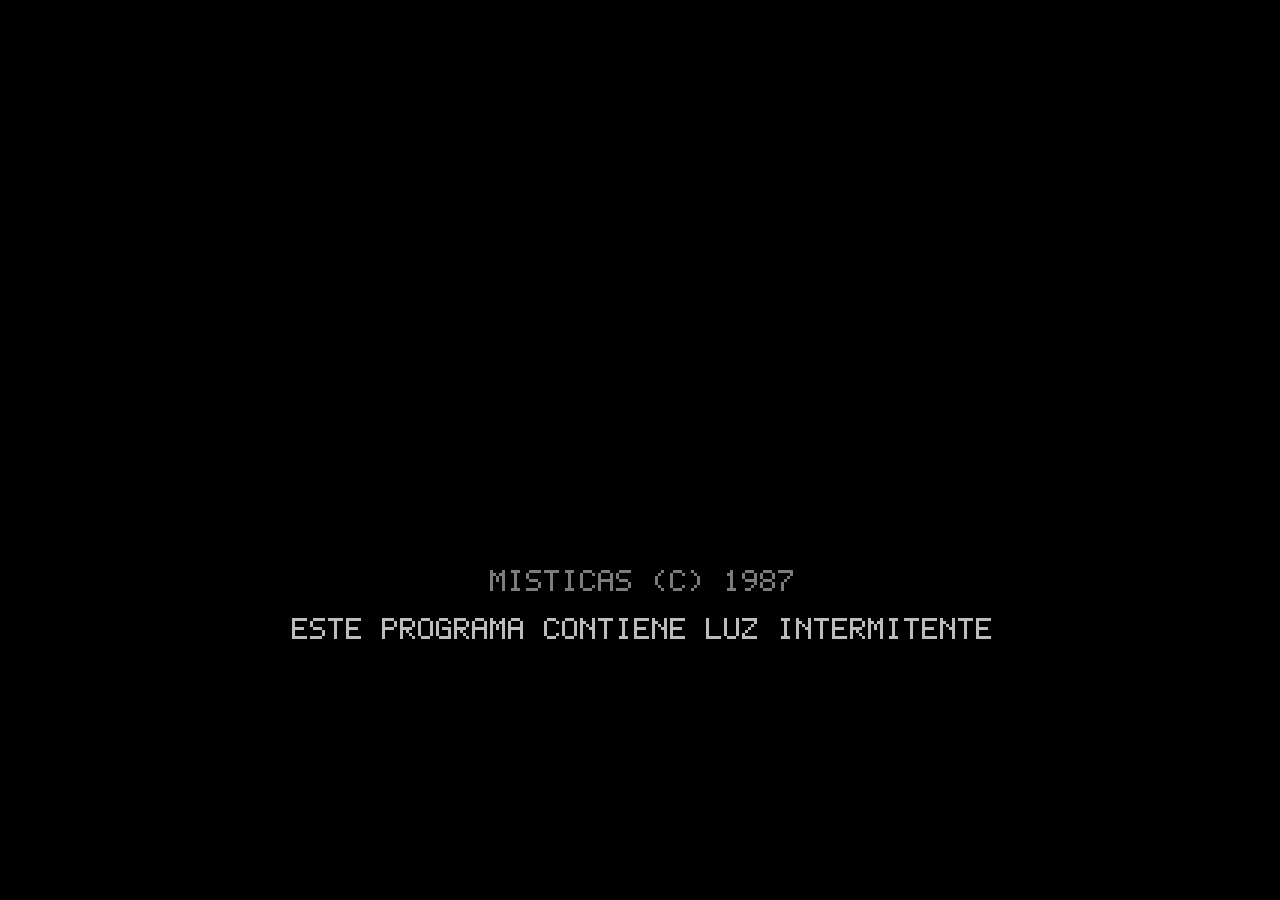
==== commit 9ba37fc3: "Borron y cuenta nueva: motor 8-bit Famicom/NES construido desde cero PURGA TOTAL del motor anterior " ====
--- a/index.html
+++ b/index.html
@@ -2,12 +2,16 @@
 <!--
   ============================================================
    M I S T I C A S   —  (C) 1987 — "El juego maldito"
-   Fase 1: EL INICIO
-   Ficción sonora original: "Místicas" de Manuel Bartual
-   y Carmen Pacheco. Fan game no oficial y sin ánimo de lucro.
+   Motor 8-bit Famicom/NES construido desde cero.
+   Ficción sonora original: "Místicas" de Manuel Bartual y
+   Carmen Pacheco. Fan game no oficial y sin ánimo de lucro.
    100% autocontenido: sin dependencias, sin build, sin CDN.
    Listo para GitHub Pages.
-  ============================================================
+
+   REGLA DEL CARTUCHO: cero degradados, cero luces suaves,
+   cero alpha en el canvas. Todo son píxeles sólidos de la
+   paleta 2C02 y "luz" por sustitución de registros de paleta.
+   ============================================================
 -->
 <html lang="es">
 <head>
@@ -19,50 +23,38 @@
   <link rel="stylesheet" href="css/style.css">
 </head>
 <body>
+  <!-- El televisor: main.js coloca el lienzo de 256x240 con
+       letterbox (factor entero). Solo hay negro alrededor. -->
   <div id="crt" role="img" aria-label="MÍSTICAS, juego de terror retro de 1987">
-    <canvas id="game" width="320" height="240"></canvas>
-    <div id="scan"></div>
-    <div id="grille"></div>
+    <canvas id="game" width="256" height="240"></canvas>
   </div>
 
-  <!-- Controles táctiles: viven en el negro del letterbox, nunca
+  <!-- Controles táctiles: viven en el NEGRO del letterbox, nunca
        sobre el tubo ni sobre el HUD. Arriba PAUSA y AUDIO; abajo,
-       a la izquierda el JOYSTICK FLOTANTE analógico (sustituye a la
-       cruceta) y a la derecha FUEGO. main.js los recoloca tras cada
-       redimensionado midiendo el tubo real. -->
+       a la izquierda el JOYSTICK FLOTANTE translúcido (única
+       transparencia permitida del cartucho) y a la derecha FUEGO. -->
   <div id="touch">
-    <!-- Botones de sistema: pausa y audio, siempre accesibles -->
     <div class="tbtn tsys" data-k="pause" id="t-pause" role="button" aria-label="Pausa">II</div>
     <div class="tbtn tsys" data-k="mute"  id="t-audio" role="button" aria-label="Silenciar audio">&#9834;</div>
-    <!-- Joystick táctil flotante: bola translúcida que se arrastra.
-         input.js convierte el vector del dedo a la rejilla isométrica. -->
     <div id="joy" role="button" aria-label="Joystick de movimiento">
       <div id="joy-knob"></div>
     </div>
-    <!-- Botón de acción -->
-    <div class="tbtn" data-k="fire" id="t-fire" role="button" aria-label="Acción">&#9679;</div>
-    <!-- Firma de la etiqueta de la cinta: ancla estética del borde
-         inferior, como la carátula del audio-novel -->
+    <div class="tbtn tfire" data-k="fire" id="t-fire" role="button" aria-label="Acción">&#9679;</div>
     <div id="sig">MISTICAS &middot; (C) 1987 &middot; CINTA 1 &middot; CARA A</div>
   </div>
 
-  <!-- Orden de carga: núcleo primero, escenas al final -->
+  <!-- El cartucho: orden de carga de los módulos -->
   <script src="js/config.js"></script>
+  <script src="js/audio.js"></script>
   <script src="js/font.js"></script>
   <script src="js/input.js"></script>
-  <script src="js/audio.js"></script>
+  <script src="js/screen.js"></script>
+  <script src="js/tiles.js"></script>
   <script src="js/sprites.js"></script>
-  <script src="js/iso.js"></script>
-  <script src="js/fx.js"></script>
+  <script src="js/room.js"></script>
+  <script src="js/entities.js"></script>
   <script src="js/ui.js"></script>
-  <script src="js/entities.js"></script>
-  <script src="js/world.js"></script>
-  <script src="js/scenes/boot.js"></script>
-  <script src="js/scenes/title.js"></script>
-  <script src="js/scenes/tree.js"></script>
-  <script src="js/scenes/cemetery.js"></script>
-  <script src="js/scenes/conventext.js"></script>
-  <script src="js/scenes/convent.js"></script>
+  <script src="js/scenes.js"></script>
   <script src="js/main.js"></script>
 </body>
 </html>
--- a/css/style.css
+++ b/css/style.css
@@ -1,12 +1,11 @@
 /* ============================================================
-   MÍSTICAS — (C) 1987 — Hoja de estilos del "monitor CRT"
-   LETTERBOX 4:3: el juego vive en un lienzo lógico fijo de
-   320x240 que main.js escala con fit-contain (barras negras
-   donde haga falta). El tubo NUNCA se estira ni se recorta:
-   el HUD queda siempre dentro del marco visible. Encima solo
-   se suman las capas del fósforo: scanlines, rejilla, viñeta,
-   refresco y parpadeo. Los controles táctiles viven en las
-   bandas negras, fuera del tubo. */
+   MÍSTICAS — (C) 1987 — css/style.css
+   La carcasa del televisor. NEGRO PLANO alrededor del tubo de
+   256x240 (escalado con factor entero). Aquí no hay ni un
+   degradado, ni un brillo, ni una sombra difusa: la única
+   transparencia de todo el producto es el joystick táctil
+   flotante, expresamente translúcido por diseño.
+   ============================================================ */
 * { margin: 0; padding: 0; box-sizing: border-box; }
 
 :root {
@@ -18,7 +17,7 @@
 
 html, body {
   height: 100%;
-  background: #000;
+  background: #000000;
   overflow: hidden;
   -webkit-user-select: none;
   user-select: none;
@@ -26,11 +25,7 @@
   overscroll-behavior: none;
 }
 
-body {
-  background: #000;
-}
-
-/* ---- Tubo CRT: el lienzo lo posiciona main.js (letterbox 4:3).
+/* ---- el tubo: main.js lo posiciona (letterbox, factor entero).
        Este centrado flex es el respaldo si el JS no corre. ---- */
 #crt {
   position: fixed;
@@ -38,55 +33,19 @@
   display: flex;
   align-items: center;
   justify-content: center;
-  background: #000;
+  background: #000000;
   overflow: hidden;
-  border-radius: 0;
 }
 
 canvas#game {
   display: block;
-  background: #000;
+  background: #000000;
   image-rendering: pixelated;
   image-rendering: crisp-edges;
 }
 
-/* ---- Capas del monitor (cubren toda la pantalla) ---- */
-#scan {
-  position: absolute; inset: 0; z-index: 3; pointer-events: none;
-  background: repeating-linear-gradient(
-    to bottom,
-    rgba(0, 0, 0, 0) 0px,
-    rgba(0, 0, 0, 0) 2px,
-    rgba(0, 0, 0, .24) 2px,
-    rgba(0, 0, 0, .24) 3px
-  );
-}
-
-#grille {
-  position: absolute; inset: 0; z-index: 4; pointer-events: none; opacity: .5;
-  background: repeating-linear-gradient(
-    to right,
-    rgba(255, 46, 94, .03) 0px,
-    rgba(244, 98, 210, .018) 1px,
-    rgba(142, 74, 216, .03) 2px,
-    rgba(142, 74, 216, .03) 3px
-  );
-}
-
-/* [CANON FAMICOM] Sin vignette radial, sin barra de refresco con
-   degradado y sin parpadeo alfa: solo quedan las líneas de barrido
-   (scan) y la máscara RGB (grille) — textura DURA de tubo, jamás
-   brillo moderno sobre el juego. */
-
-/* ---- Controles táctiles ----
-   Viven en el NEGRO del letterbox, FUERA del tubo: arriba PAUSA y
-   AUDIO; abajo-izquierda el JOYSTICK FLOTANTE analógico (bola
-   translúcida que se arrastra; sustituye a la cruceta) y abajo-
-   derecha FUEGO. main.js recalcula las posiciones en px tras cada
-   redimensionado midiendo el tubo real, para que jamás pisen el
-   HUD; estas reglas son el respaldo si el JS no corre.
-   Se muestran: en dispositivos táctiles (pointer: coarse),
-   tras el primer toque, o cuando el juego está en pausa. */
+/* ---- controles táctiles (planos y translúcidos) ----
+   Se muestran en dispositivos táctiles o tras el primer toque. */
 #touch {
   position: fixed; inset: 0; z-index: 10;
   display: none; pointer-events: none;
@@ -97,84 +56,51 @@
 }
 
 .tbtn {
-  position: absolute; width: 44px; height: 44px;
+  position: absolute;
   display: flex; align-items: center; justify-content: center;
-  border: 1px solid #7a1fd0;
-  border-radius: 10px;
-  background: rgba(46, 18, 72, .45);
-  color: #ffa8a0;
-  font-family: monospace;
-  font-size: 16px;
   pointer-events: auto;
   touch-action: none;
   -webkit-tap-highlight-color: transparent;
-  text-shadow: 0 0 6px rgba(255, 74, 42, .65);
-  backdrop-filter: blur(1px);
+  border-radius: 12px;
+  border: 2px solid #7a1fd0;
+  background: rgba(30, 12, 56, 0.5);
+  color: #f8b8f8;
+  font-family: monospace;
+  font-size: 18px;
+  font-weight: bold;
 }
 .tbtn:active, .tbtn.held {
-  background: rgba(122, 31, 208, .55);
-  color: #fff3ea;
+  background: rgba(216, 0, 204, 0.4);
+  color: #fcfcfc;
+  border-color: #f878f8;
 }
 
-/* Botones de sistema: PAUSA y AUDIO en la banda superior,
-   siempre accesibles y sin estorbar la vista */
+/* botones de sistema: banda superior */
 .tbtn.tsys {
-  width: 46px; height: 40px;
-  font-size: 17px; font-weight: bold;
+  width: 48px; height: 42px;
+  border-color: #d800cc;
+  background: rgba(24, 8, 44, 0.66);
+  color: #f8b8f8;
   letter-spacing: 1px;
-  border-color: #e8281e;
-  background: rgba(23, 11, 38, .66);
-  color: #ffa8a0;
-  text-shadow: 0 0 7px rgba(232, 40, 30, .8);
 }
 .tbtn.tsys:active, .tbtn.tsys.held {
-  background: rgba(232, 40, 30, .45);
-  color: #fff3ea;
+  background: rgba(216, 0, 204, 0.45);
+  color: #fcfcfc;
 }
-/* audio silenciado: el botón se apaga y se tacha */
 .tbtn.tsys.muted {
-  color: #5a4470;
-  text-shadow: none;
-  border-color: #5a15a0;
-  background: rgba(10, 4, 18, .66);
-}
-.tbtn.tsys.muted::after {
-  content: '';
-  position: absolute;
-  left: 8px; right: 8px; top: 50%;
-  height: 2px; margin-top: -1px;
-  background: #e8281e;
-  transform: rotate(-24deg);
+  color: #7c7c7c;
+  border-color: #5415a0;
+  background: rgba(10, 4, 18, 0.66);
 }
 
-/* Posiciones de respaldo (main.js las recalcula midiendo el tubo
-   real y los márgenes seguros de muesca) */
-#t-pause {
-  top: 6px; right: 10px;
-}
-#t-audio {
-  top: 6px; right: 64px;
-}
-
-/* ---- Joystick táctil flotante ----
-   Bola translúcida de 104 px con pomo de 44: el dedo la arrastra y
-   input.js convierte el vector a la rejilla isométrica. Al soltar,
-   el pomo vuelve al centro con una microtransición. */
+/* ---- joystick táctil flotante: bola translúcida PLANA ---- */
 #joy {
   position: absolute;
   left: 16px; bottom: 20px;
   width: 104px; height: 104px;
   border-radius: 50%;
-  border: 1px solid rgba(122, 31, 208, .5);
-  background:
-    radial-gradient(circle at 50% 42%,
-      rgba(46, 18, 72, .10),
-      rgba(23, 11, 38, .34) 62%,
-      rgba(10, 4, 18, .5) 100%);
-  box-shadow:
-    0 0 16px rgba(0, 0, 0, .55),
-    inset 0 0 22px rgba(0, 0, 0, .6),
-    inset 0 2px 8px rgba(255, 168, 160, .07);
+  border: 2px solid rgba(216, 0, 204, 0.55);
+  background: rgba(20, 8, 40, 0.35);
   pointer-events: auto;
   touch-action: none;
   -webkit-tap-highlight-color: transparent;
@@ -185,44 +111,30 @@
   width: 44px; height: 44px;
   margin: -22px 0 0 -22px;
   border-radius: 50%;
-  border: 1px solid rgba(255, 168, 160, .65);
-  background:
-    radial-gradient(circle at 50% 38%,
-      rgba(122, 31, 208, .60),
-      rgba(46, 18, 72, .55) 72%,
-      rgba(10, 4, 18, .7) 100%);
-  box-shadow:
-    0 3px 12px rgba(0, 0, 0, .7),
-    inset 0 1px 8px rgba(255, 168, 160, .28);
-  transition: transform .12s ease-out;
+  border: 2px solid rgba(248, 184, 248, 0.75);
+  background: rgba(148, 0, 132, 0.5);
+  transition: transform 0.1s ease-out;
 }
 #joy.live #joy-knob { transition: none; }
+#joy.live {
+  border-color: rgba(248, 120, 248, 0.9);
+}
 
-/* Botón de acción: esfera translúcida a la derecha */
-#t-fire {
+/* botón de acción: esfera translúcida plana a la derecha */
+.tbtn.tfire {
   right: 18px; bottom: 22px;
   width: 64px; height: 64px;
   border-radius: 50%;
-  border-color: rgba(232, 40, 30, .8);
-  background:
-    radial-gradient(circle at 50% 40%,
-      rgba(90, 21, 160, .35),
-      rgba(23, 11, 38, .5) 70%,
-      rgba(10, 4, 18, .66) 100%);
   font-size: 24px;
-  box-shadow: 0 0 14px rgba(0, 0, 0, .6);
+  border-color: rgba(228, 0, 88, 0.85);
+  background: rgba(90, 21, 60, 0.45);
 }
-#t-fire:active, #t-fire.held {
-  background:
-    radial-gradient(circle at 50% 40%,
-      rgba(232, 40, 30, .55),
-      rgba(90, 21, 160, .45) 75%);
-  color: #fff3ea;
+.tbtn.tfire:active, .tbtn.tfire.held {
+  background: rgba(228, 0, 88, 0.5);
+  color: #fcfcfc;
 }
 
-/* Firma de la etiqueta de la cinta: ancla el borde inferior y
-   vuelve intencional el negro bajo los controles (canon del
-   audio-novel en casete). Solo decorativa. */
+/* firma de la etiqueta de la cinta (plana, sin brillos) */
 #sig {
   position: absolute;
   left: 0; right: 0; bottom: 4px;
@@ -230,23 +142,21 @@
   font-family: monospace;
   font-size: 9px;
   letter-spacing: 2px;
-  color: #5a15a0;
-  opacity: .85;
-  text-shadow: 0 0 6px rgba(90, 21, 160, .45);
+  color: #5415a0;
   pointer-events: none;
   -webkit-user-select: none;
   user-select: none;
 }
 
-/* Controles algo menores en pantallas pequeñas */
+/* controles algo menores en pantallas pequeñas */
 @media (max-width: 420px) {
-  .tbtn { width: 48px; height: 48px; }
+  .tbtn { font-size: 16px; }
 }
 @media (max-height: 460px) {
-  #joy { width: 80px; height: 80px; }
+  #joy { width: 84px; height: 84px; }
   #joy-knob {
-    width: 34px; height: 34px;
-    margin: -17px 0 0 -17px;
+    width: 36px; height: 36px;
+    margin: -18px 0 0 -18px;
   }
-  #t-fire { width: 52px; height: 52px; font-size: 19px; }
+  .tbtn.tfire { width: 54px; height: 54px; font-size: 20px; }
 }
